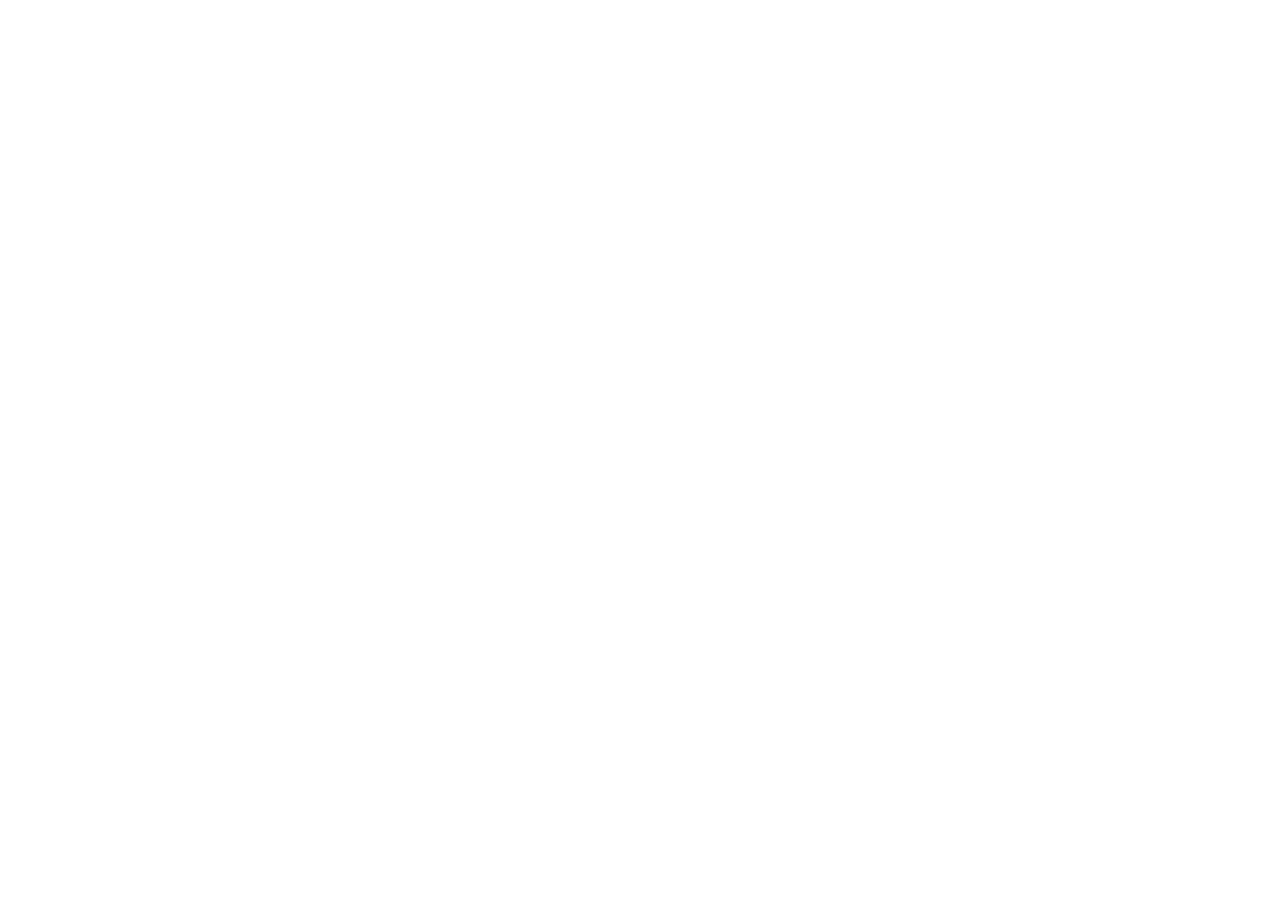
==== index.html @ 50fbba86 "Set up HTML canvas for animation." ====
<!DOCTYPE html>
<html lang="en">
<head>
    <title>Boucing Ball Animation</title>
</head>
<body>
    <canvas id = "animation" width="600" height="600"></canvas>
    <script src="script.js"></script>
</body>
</html>
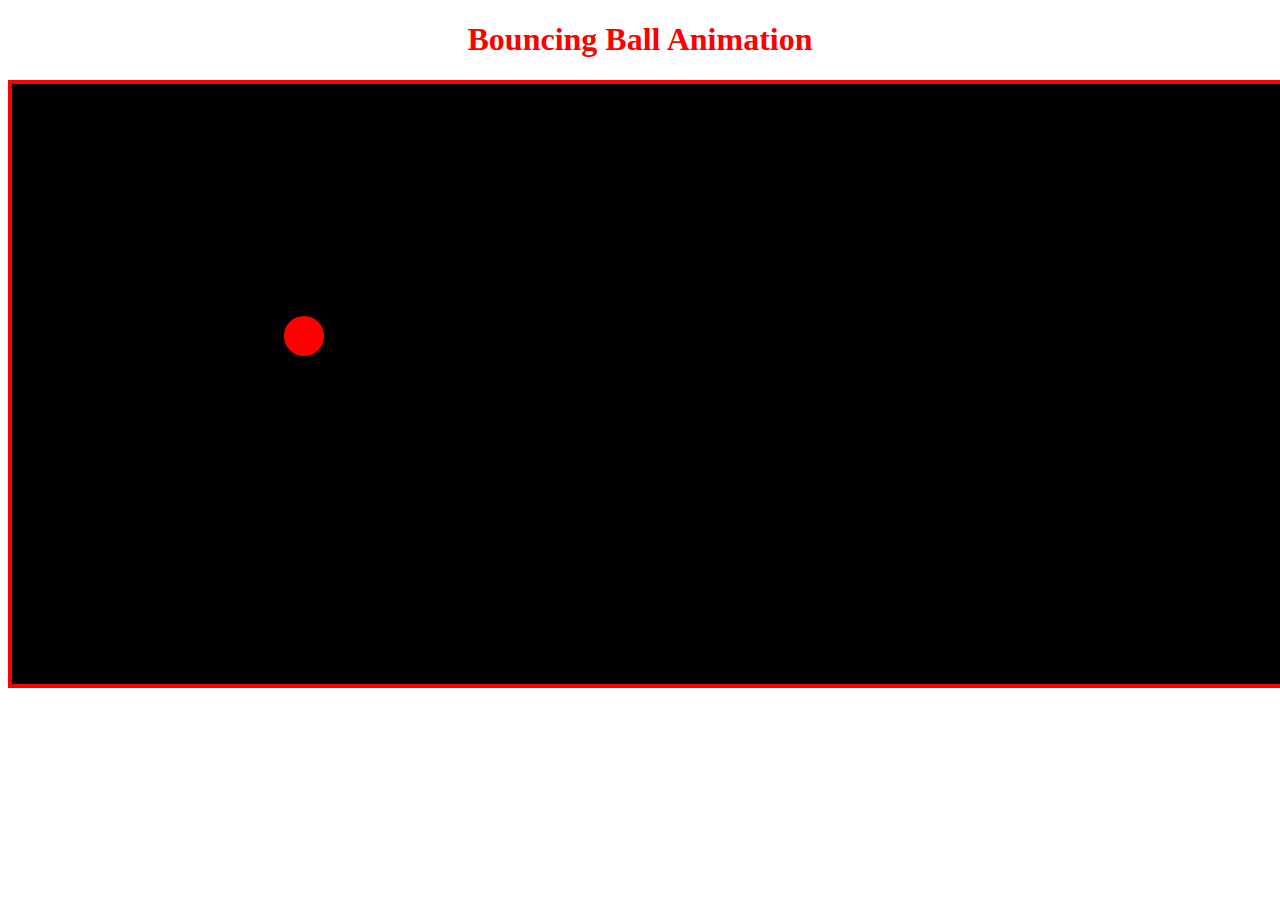
==== commit 0470e1b6: "Implement animation using setInterval" ====
--- a/index.html
+++ b/index.html
@@ -1,10 +1,12 @@
 <!DOCTYPE html>
 <html lang="en">
 <head>
-    <title>Boucing Ball Animation</title>
+    <title>Bouncing Ball Animation</title>
+    <link rel="stylesheet" href="bouncingBallCanvas.css">
 </head>
 <body>
-    <canvas id = "animation" width="600" height="600"></canvas>
+    <h1>Bouncing Ball Animation</h1>
+    <canvas id = "canvas" width="1600" height="600"></canvas>
     <script src="script.js"></script>
 </body>
 </html>--- a/bouncingBallCanvas.css
+++ b/bouncingBallCanvas.css
@@ -0,0 +1,8 @@
+h1{
+    color: red;
+    text-align: center;
+}
+canvas {
+    border: 4px solid red;
+    background-color: black;
+};
